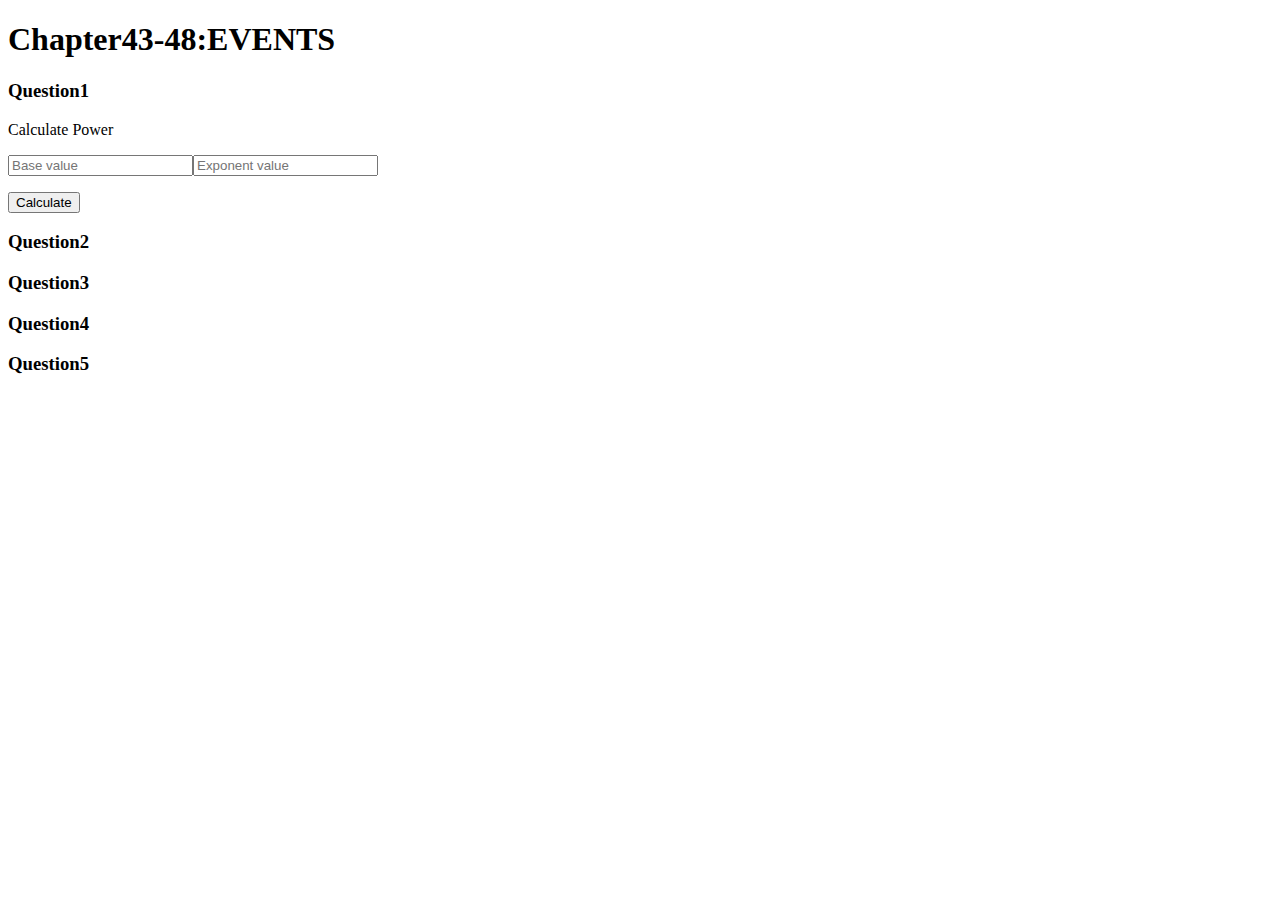
==== Chapter43 - 48/index.html @ 5cd65cb7 "Javasript Assignment from chapter1 to chapter38" ====
<!DOCTYPE html>
<html lang="en">
    <head>
        <meta charset="UTF-8">
        <meta name="viewport" content="width=device-width, initial-scale=1.0">
        <title>Chapter43-48</title>
    </head>
    <body>
        <h1>Chapter43-48:EVENTS </h1>
        <script src = "app.js"></script>
    </body>
</html>
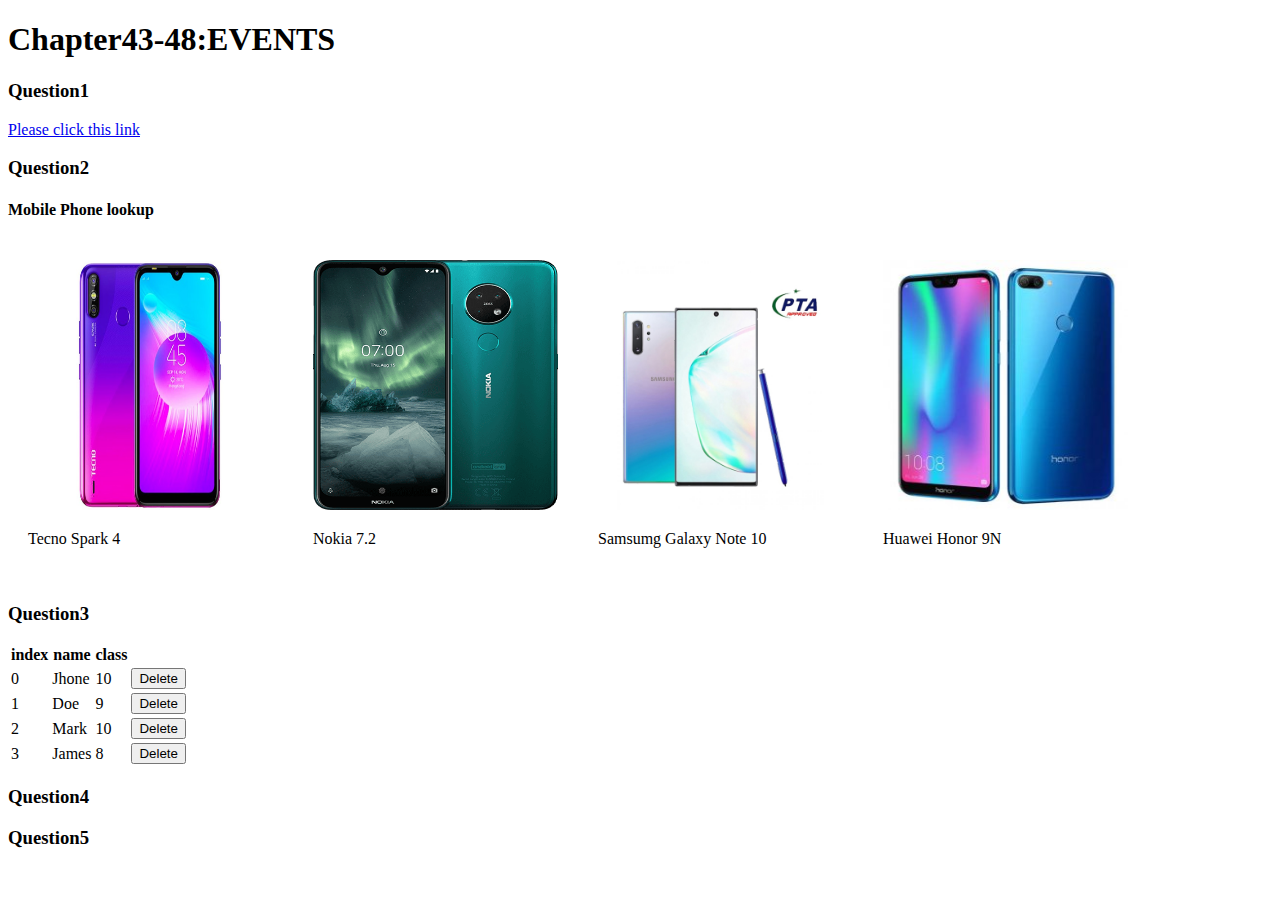
==== commit bbd91e2f: "Sayalni JavaScript Assignment from Chapter 1 to chapter67" ====
--- a/Chapter43 - 48/index.html
+++ b/Chapter43 - 48/index.html
@@ -4,6 +4,7 @@
         <meta charset="UTF-8">
         <meta name="viewport" content="width=device-width, initial-scale=1.0">
         <title>Chapter43-48</title>
+        <link rel = "stylesheet" type = "text/css" href = "style.css" />
     </head>
     <body>
         <h1>Chapter43-48:EVENTS </h1>
--- a/Chapter43 - 48/style.css
+++ b/Chapter43 - 48/style.css
@@ -0,0 +1,12 @@
+.moblie{
+    display: inline-block;
+     margin: 20px;
+}
+img{
+    width: 245px;
+    height: 250px;
+    /* border: 1px solid gray; */
+    /* display: inline-block; */
+    /* padding: 5px; */
+}
+  
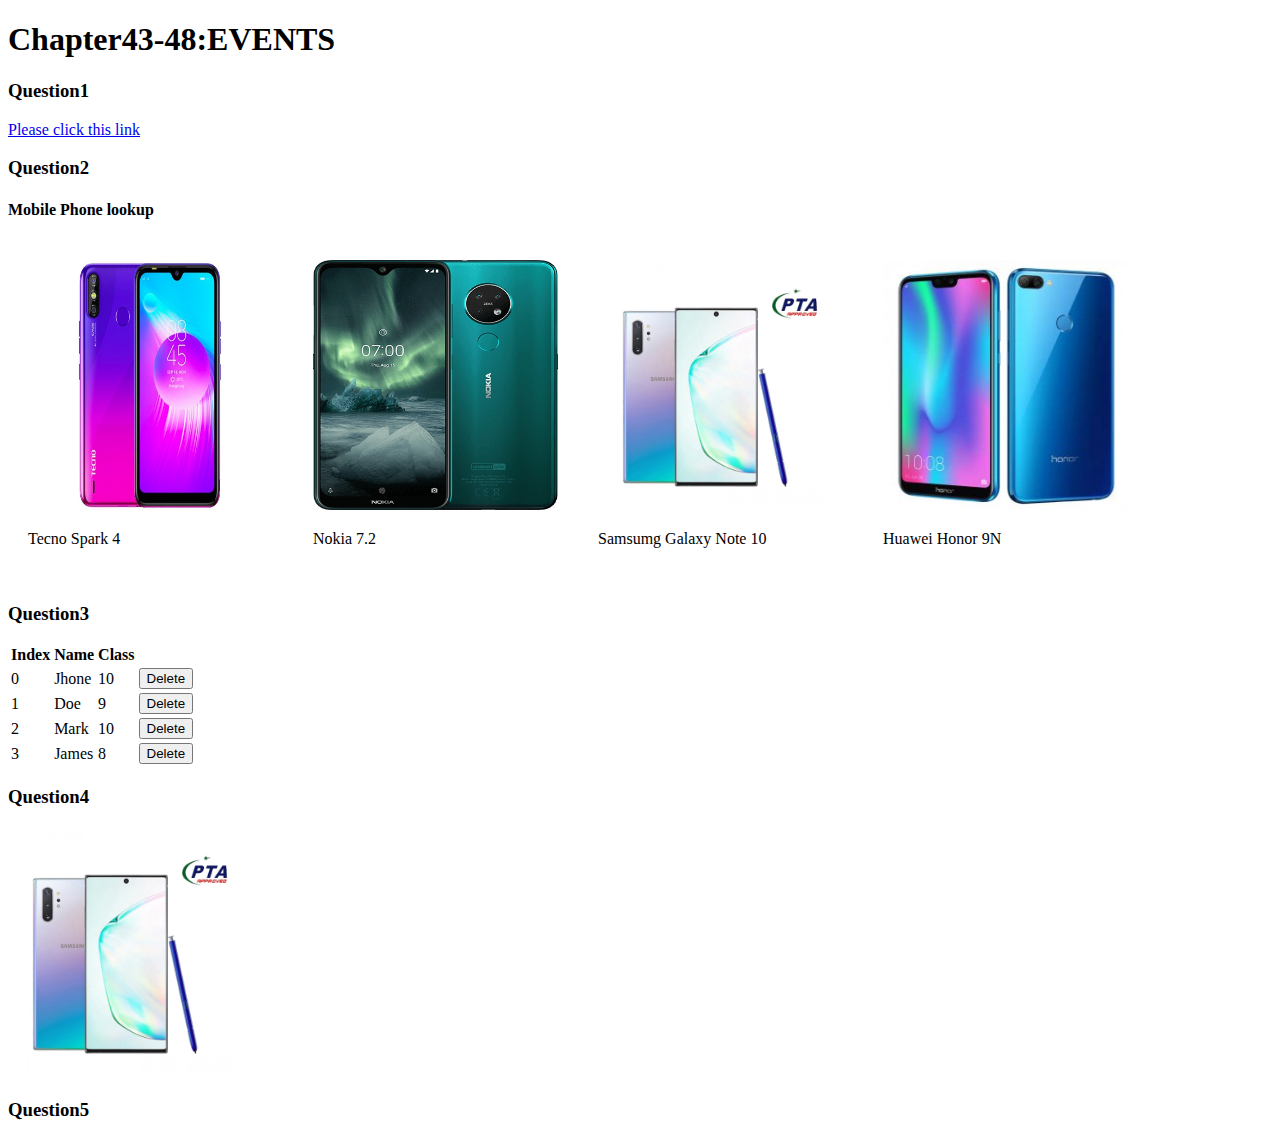
==== commit c4f10889: "Sayalni JavaScript Assignment from Chapter 1 to chapter67" ====
--- a/Chapter43 - 48/index.html
+++ b/Chapter43 - 48/index.html
@@ -8,6 +8,7 @@
     </head>
     <body>
         <h1>Chapter43-48:EVENTS </h1>
+        <!-- <img src = 'images/m3.png' onmouseover='this.src = "images/m2.png"' onmouseout = 'this.src = "images/m3.png"' /> -->
         <script src = "app.js"></script>
     </body>
 </html>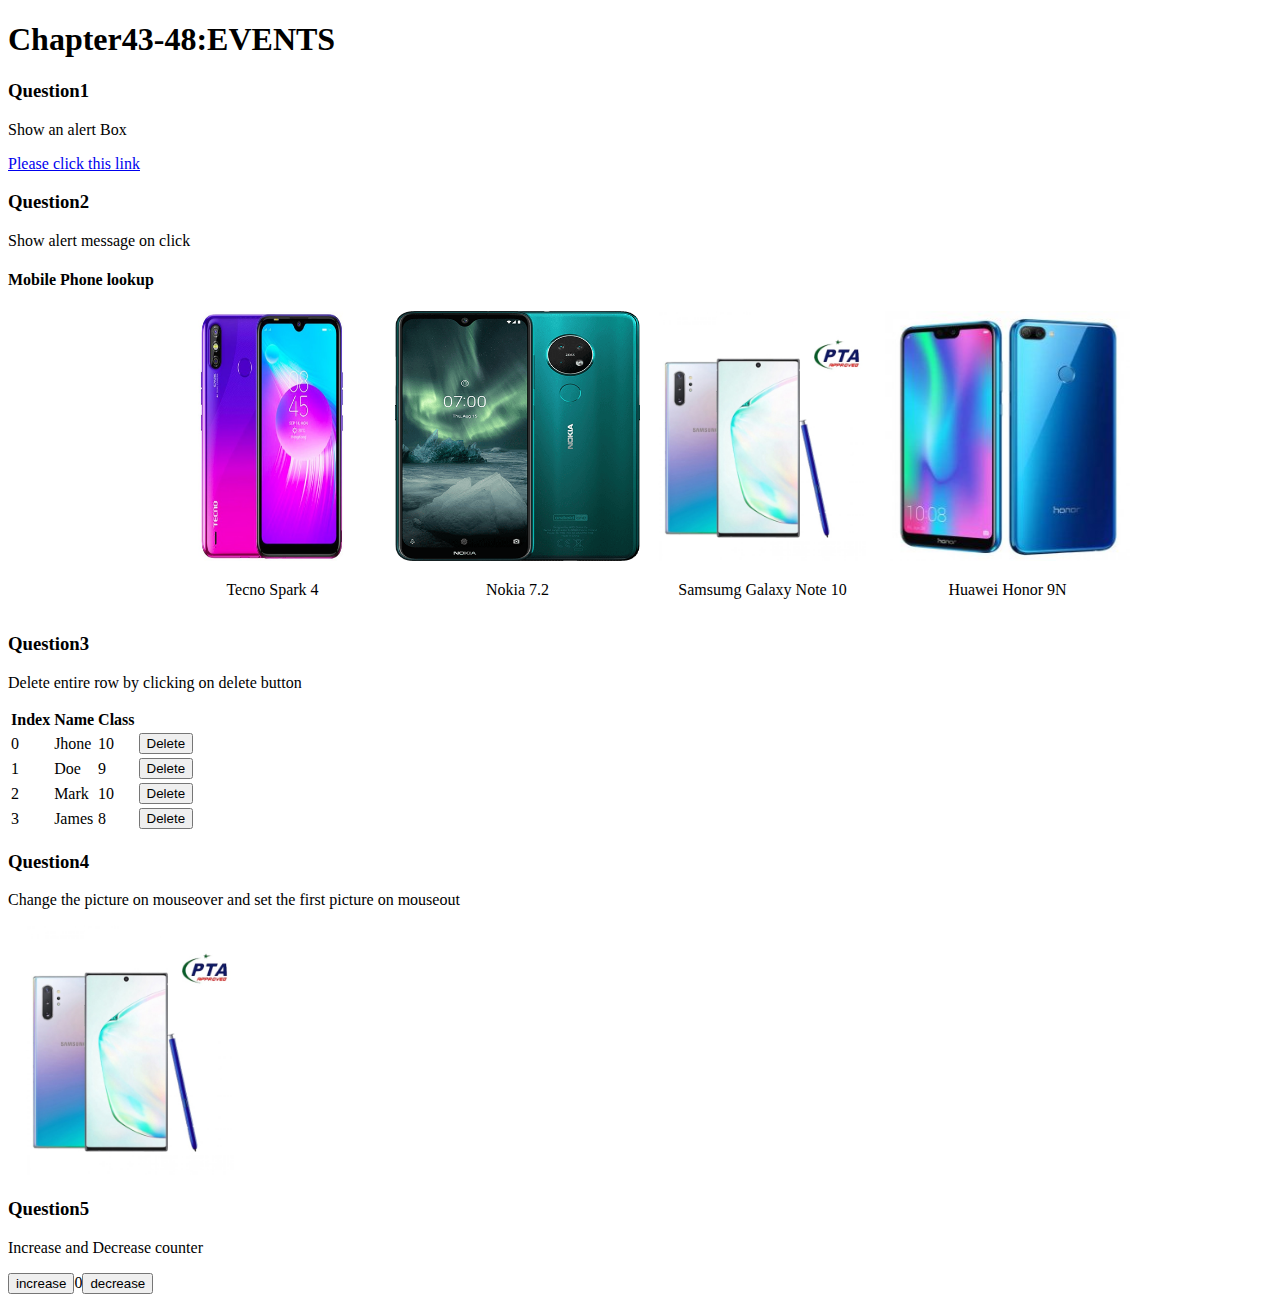
==== commit 0a74f265: "Sayalni JavaScript Assignment from Chapter 1 to chapter67" ====
--- a/Chapter43 - 48/index.html
+++ b/Chapter43 - 48/index.html
@@ -8,7 +8,6 @@
     </head>
     <body>
         <h1>Chapter43-48:EVENTS </h1>
-        <!-- <img src = 'images/m3.png' onmouseover='this.src = "images/m2.png"' onmouseout = 'this.src = "images/m3.png"' /> -->
         <script src = "app.js"></script>
     </body>
 </html>--- a/Chapter43 - 48/style.css
+++ b/Chapter43 - 48/style.css
@@ -1,12 +1,8 @@
 .moblie{
     display: inline-block;
-     margin: 20px;
 }
 img{
     width: 245px;
     height: 250px;
-    /* border: 1px solid gray; */
-    /* display: inline-block; */
-    /* padding: 5px; */
 }
   
